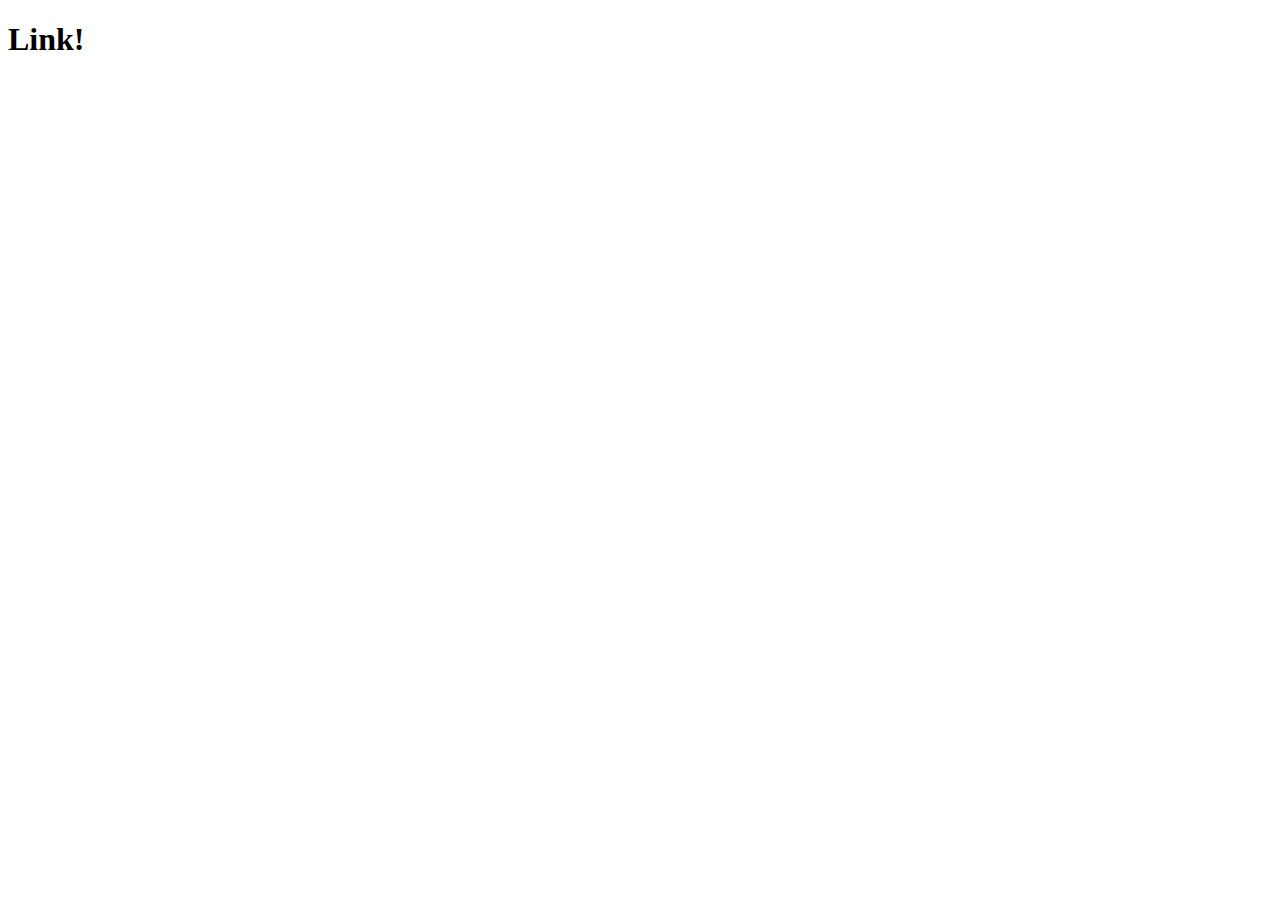
==== about-me.html @ 46a37338 "added stylesheet and other pages" ====
<!DOCTYPE html>
<html>

<head>
  <meta charset="utf-8">
  <title>About Me - Will Kantaros</title>
  <meta name="description" content="A sample HTML/CSS example website to demonstrate to students what they can build" />
  <meta name="keywords" content="Will, Kantaros, Pacific Peak, screensnake" />
  <meta name="robots" content="index,follow" />
  <!-- <link rel="stylesheet" type="text/css" href="stylesheet.css" /> -->
</head>

<body>
  <h1>
    Link!
  </h1>
</body>

</html>
---- stylesheet.css ----
@import 'https://fonts.googleapis.com/css?family=Roboto:300,400,500';
* {
  margin: 0;
  padding: 0;
}

body {
  font-family: "Roboto", "Helvetica", "Arial", sans-serif;
  color: #555;
}

#header {
  background-color: #263d36;
  background-image: url("Cover_Image.jpg");
  -webkit-background-size: cover;
  background-size: cover;
  margin: 0;
  padding: 0;
  max-width: none;
  line-height: 1.2;
  padding: 20vw 2em;
  text-align: center;
}

#header img {
  height: 100px;
  width: auto;
}

#header h1 {
  color: #333;
  font-weight: 100;
  margin: .5em auto;
}

.btn-group .button {
  background-color: #555;
  border-right: 1px solid #333;
  border-bottom: 1px solid #333;
  border-top: none;
  border-left: none;
  color: white;
  padding: 15px 32px;
  text-align: center;
  text-decoration: none;
  display: inline-block;
  font-size: 16px;
  cursor: pointer;
  float: left;
  box-sizing: border-box;
  width: 25%;
  -webkit-transition: 1s;
  transition: 1s;
}

.btn-group .button:hover {
  -webkit-transition: 1s;
  transition: 1s;
  background-color: #333;
}

#footer {
  width: 100%;
  margin-top: 0;
  line-height: 5em;
  height: 5em;
  background-color: #A18168;
  border-top: 3px solid #333;
  text-align: center;
  margin: 0 auto;
  color: rgb(235, 235, 235);
}

#footer p, img {
  display: inline-block;
  vertical-align: middle;
  max-width: 60%;
}

/* problem here with float and alignment */

#footer img {
  decoration: none;
  height: 30px;
  width: auto;
  float: right;
  padding: 1.5em 5px;
  vertical-align: middle;
}

#resume {
  margin: 0 auto;
  max-width: 50em;
  line-height: 1.5;
  padding: 4em 1em;
}

#resume h2 {
  color: #333;
  margin-top: 1em;
  padding-top: 1em;
}

#resume .listing {
  background: #eee;
  padding: 20px 4px;
  vertical-align: text-bottom;
  border-left: 2px solid #69c;
}

#resume a {
  text-decoration: none;
  color: #e81c4f;
  -webkit-transition: .3s;
  transition: .3s;
}

#resume a:hover {
  -webkit-transition: .3s;
  transition: .3s;
  color: #f99157;
}

#resume ul {
  margin: 0 3em;
  padding: 7px 0;
}

#resume ul ul {
  list-style-type:none;
    padding: 0;
}
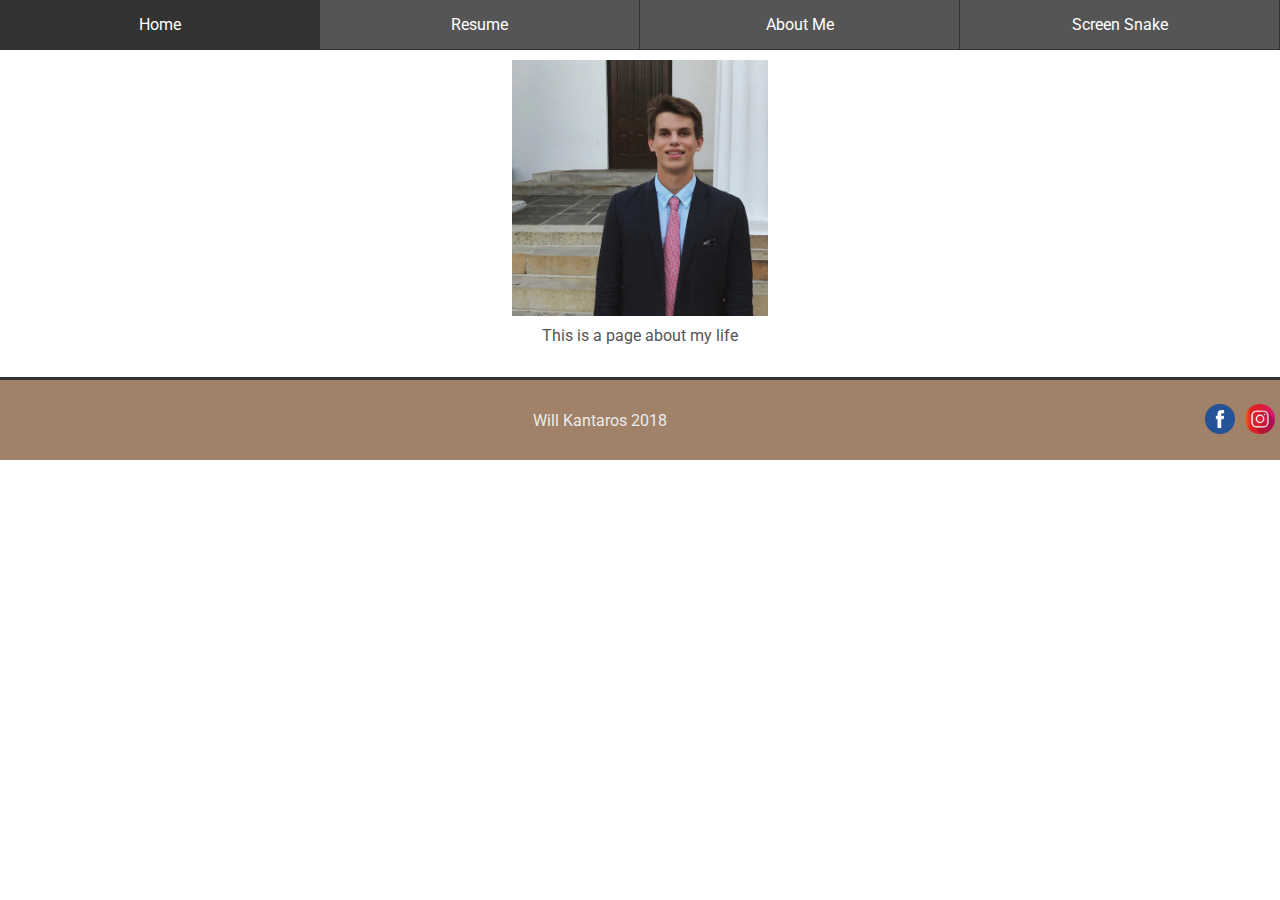
==== commit c96ca524: "creates a template of about-me, other tweaks" ====
--- a/about-me.html
+++ b/about-me.html
@@ -3,17 +3,33 @@
 
 <head>
   <meta charset="utf-8">
-  <title>About Me - Will Kantaros</title>
+  <title>About Me | Will Kantaros</title>
   <meta name="description" content="A sample HTML/CSS example website to demonstrate to students what they can build" />
   <meta name="keywords" content="Will, Kantaros, Pacific Peak, screensnake" />
   <meta name="robots" content="index,follow" />
-  <!-- <link rel="stylesheet" type="text/css" href="stylesheet.css" /> -->
+  <link rel="stylesheet" type="text/css" href="stylesheet.css" />
 </head>
 
 <body>
-  <h1>
-    Link!
-  </h1>
+  <div class="btn-group">
+    <a class="button" href="index.html">Home</a>
+    <a class="button" href="resume.html">Resume</a>
+    <a class="button" href="about-me.html">About Me</a>
+    <a class="button" href="http://patorjk.com/games/snake/">Screen Snake</a>
+  </div>
+  <div id="body-about">
+    <img src="selfie.jpeg" />
+    <p>This is a page about my life</p>
+  </div>
+  <div id="footer">
+    <a href="https://www.instagram.com/will_kantaros/?hl=en" target="_blank">
+      <img class="clearfix" src="instagram.png"/>
+    </a>
+    <a href="https://www.facebook.com/will.kantaros" target="_blank">
+      <img class="clearfix" src="facebook.png"/>
+    </a>
+    <p>Will Kantaros 2018</p>
+  </div>
 </body>
 
 </html>
--- a/stylesheet.css
+++ b/stylesheet.css
@@ -49,13 +49,13 @@
   float: left;
   box-sizing: border-box;
   width: 25%;
-  -webkit-transition: 1s;
-  transition: 1s;
+  -webkit-transition: .75s;
+  transition: .75s;
 }
 
 .btn-group .button:hover {
-  -webkit-transition: 1s;
-  transition: 1s;
+  -webkit-transition: .75s;
+  transition: .75s;
   background-color: #333;
 }
 
@@ -116,9 +116,9 @@
 }
 
 #resume a:hover {
+  color: #f99157;
   -webkit-transition: .3s;
   transition: .3s;
-  color: #f99157;
 }
 
 #resume ul {
@@ -130,3 +130,14 @@
   list-style-type:none;
     padding: 0;
 }
+
+#body-about img {
+  width: 20%;
+  height: auto;
+  margin: 10px 40%;
+}
+
+#body-about {
+  text-align: center;
+  padding: 2em 0;
+}
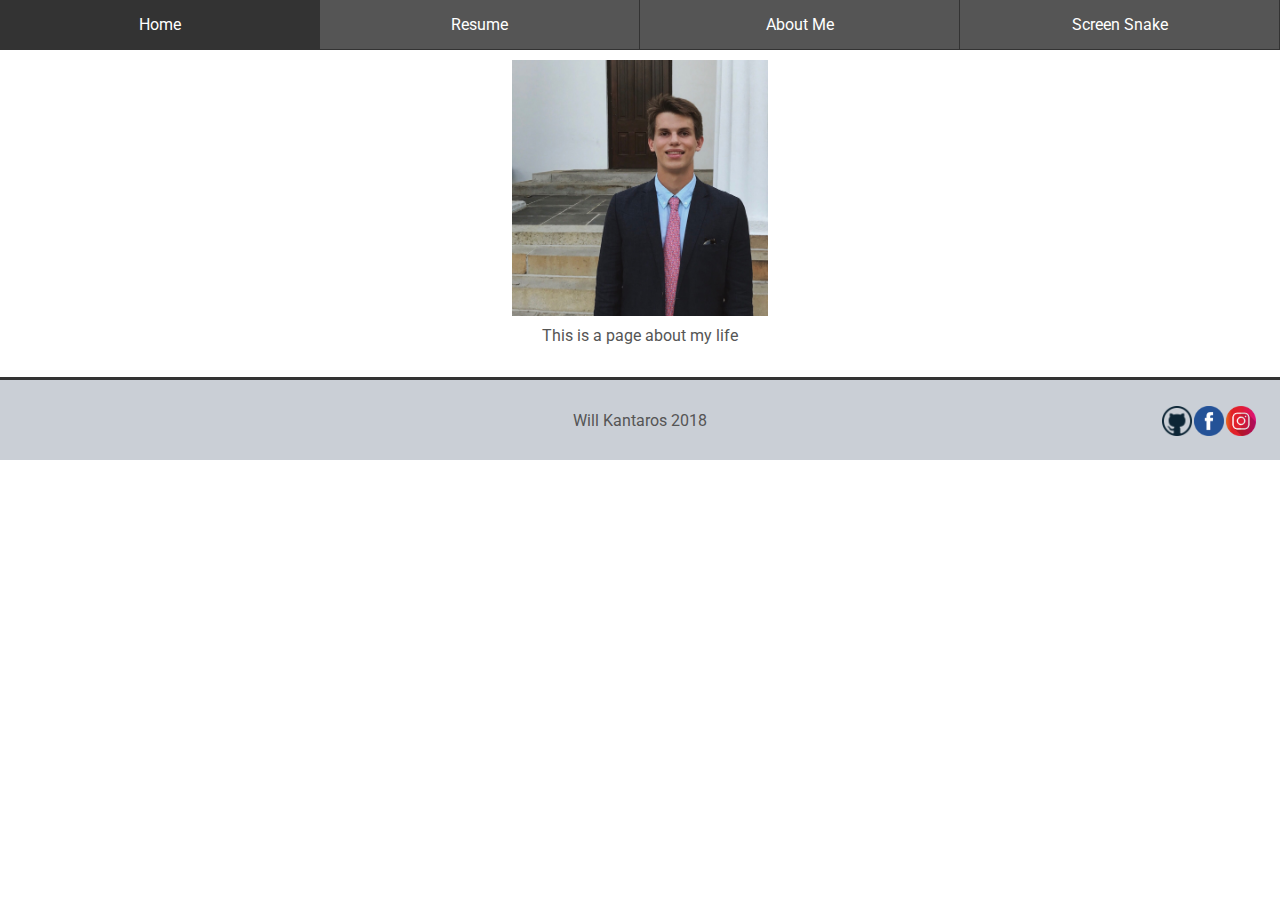
==== commit 2babdd94: "Add github logo, changed color palette for non-home pages" ====
--- a/about-me.html
+++ b/about-me.html
@@ -28,6 +28,9 @@
     <a href="https://www.facebook.com/will.kantaros" target="_blank">
       <img class="clearfix" src="facebook.png"/>
     </a>
+    <a href="https://github.com/wkantaros/" target="_blank">
+      <img class="clearfix" src="github.png"/>
+    </a>
     <p>Will Kantaros 2018</p>
   </div>
 </body>
--- a/stylesheet.css
+++ b/stylesheet.css
@@ -64,11 +64,11 @@
   margin-top: 0;
   line-height: 5em;
   height: 5em;
-  background-color: #A18168;
+  background-color: #CACFD6;
   border-top: 3px solid #333;
   text-align: center;
   margin: 0 auto;
-  color: rgb(235, 235, 235);
+  color: #555;
 }
 
 #footer p, img {
@@ -77,17 +77,32 @@
   max-width: 60%;
 }
 
-/* problem here with float and alignment */
+#footer a {
+  position: absolute;
+  decoration: none;
+  left: 90%;
+}
 
 #footer img {
-  decoration: none;
-  height: 30px;
-  width: auto;
-  float: right;
-  padding: 1.5em 5px;
-  vertical-align: middle;
+  width: 50px;
 }
 
+#footer a:first-child {
+  left: 95%;
+}
+
+#footer a:nth-child(2) {
+  left: 92.5%;
+}
+
+#index #footer {
+  background-color: #A18168;
+  color: rgb(235, 235, 235);
+}
+
+#grad {
+  background: #D6E5E3;
+}
 #resume {
   margin: 0 auto;
   max-width: 50em;
@@ -105,7 +120,7 @@
   background: #eee;
   padding: 20px 4px;
   vertical-align: text-bottom;
-  border-left: 2px solid #69c;
+  border-left: 2px solid #9FD8CB;
 }
 
 #resume a {
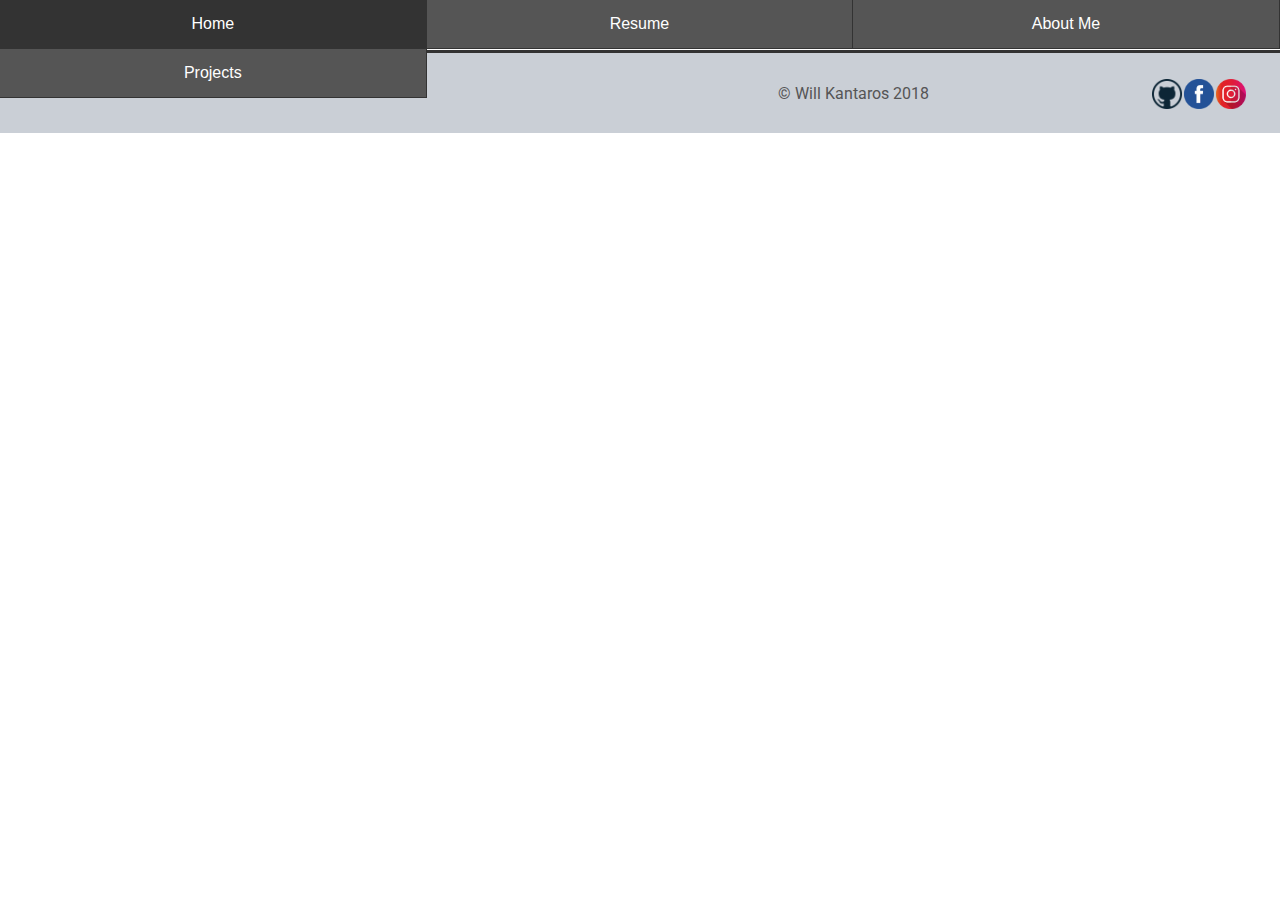
==== commit fd3aa264: "finish my project" ====
--- a/about-me.html
+++ b/about-me.html
@@ -15,12 +15,9 @@
     <a class="button" href="index.html">Home</a>
     <a class="button" href="resume.html">Resume</a>
     <a class="button" href="about-me.html">About Me</a>
-    <a class="button" href="http://patorjk.com/games/snake/">Screen Snake</a>
+    <a class="button" href="projects.html">Projects</a>
   </div>
-  <div id="body-about">
-    <img src="selfie.jpeg" />
-    <p>This is a page about my life</p>
-  </div>
+  <div class="header-aligner"></div>
   <div id="footer">
     <a href="https://www.instagram.com/will_kantaros/?hl=en" target="_blank">
       <img class="clearfix" src="instagram.png"/>
@@ -31,7 +28,7 @@
     <a href="https://github.com/wkantaros/" target="_blank">
       <img class="clearfix" src="github.png"/>
     </a>
-    <p>Will Kantaros 2018</p>
+    <p>&#169; Will Kantaros 2018</p>
   </div>
 </body>
 
--- a/stylesheet.css
+++ b/stylesheet.css
@@ -12,13 +12,15 @@
 #header {
   background-color: #263d36;
   background-image: url("Cover_Image.jpg");
+  background-size: auto 100vh;
   -webkit-background-size: cover;
   background-size: cover;
   margin: 0;
   padding: 0;
   max-width: none;
+  /* height: 100vh; */
   line-height: 1.2;
-  padding: 20vw 2em;
+  padding: 18.5% 2em;
   text-align: center;
 }
 
@@ -31,6 +33,20 @@
   color: #333;
   font-weight: 100;
   margin: .5em auto;
+}
+
+#header a {
+  font-weight: 100;
+  text-decoration: none;
+  color: #333;
+  -webkit-transition: .25s;
+  transition: .25s;
+}
+
+#header a:hover {
+  color: #00a3ff;
+  -webkit-transition: .25s;
+  transition: .25s;
 }
 
 .btn-group .button {
@@ -48,9 +64,10 @@
   cursor: pointer;
   float: left;
   box-sizing: border-box;
-  width: 25%;
+  width: 33.33%;
   -webkit-transition: .75s;
   transition: .75s;
+  font-family: "Roboto-Light", "Helvetica", "Arial", sans-serif;
 }
 
 .btn-group .button:hover {
@@ -74,7 +91,6 @@
 #footer p, img {
   display: inline-block;
   vertical-align: middle;
-  max-width: 60%;
 }
 
 #footer a {
@@ -84,7 +100,7 @@
 }
 
 #footer img {
-  width: 50px;
+  width: 30px;
 }
 
 #footer a:first-child {
@@ -101,39 +117,52 @@
 }
 
 #grad {
-  background: #D6E5E3;
-}
+  background: #deeeec;
+}
+
+#nameaddress {
+  text-align: center;
+}
+
 #resume {
-  margin: 0 auto;
+  margin: 0 20%;
   max-width: 50em;
   line-height: 1.5;
   padding: 4em 1em;
 }
 
-#resume h2 {
+ h1, h2, h3 {
   color: #333;
   margin-top: 1em;
   padding-top: 1em;
+  font-weight: 400;
+}
+
+#resume .boxes {
+  background: #eee;
+  padding: 0 2em;
+  box-shadow: 4px 6px #888888;
+  border-left: 2px solid #9FD8CB;
 }
 
 #resume .listing {
-  background: #eee;
   padding: 20px 4px;
+  padding-top: 0;
   vertical-align: text-bottom;
-  border-left: 2px solid #9FD8CB;
-}
-
-#resume a {
+}
+
+a {
+  font-weight: 100;
   text-decoration: none;
-  color: #e81c4f;
-  -webkit-transition: .3s;
-  transition: .3s;
-}
-
-#resume a:hover {
-  color: #f99157;
-  -webkit-transition: .3s;
-  transition: .3s;
+  color: #00699d;
+  -webkit-transition: .25s;
+  transition: .25s;
+}
+
+a:hover {
+  color: #0498e0;
+  -webkit-transition: .25s;
+  transition: .25s;
 }
 
 #resume ul {
@@ -146,13 +175,46 @@
     padding: 0;
 }
 
-#body-about img {
-  width: 20%;
+#pg {
+  background: #333;
+}
+
+#crazy-stuff {
+  padding: 20.3% 100%;
+}
+
+#crazy-stuff canvas {
+  width: auto;
   height: auto;
-  margin: 10px 40%;
-}
-
-#body-about {
-  text-align: center;
-  padding: 2em 0;
-}
+  max-width: 90%;
+  max-height: 90%;
+  position: absolute;
+  display: block;
+  top: 50%;
+  left: 50%;
+  margin-top: 0;
+  margin-bottom: 5%;
+  transform: translate(-50%, -50%);
+}
+
+#pg #footer {
+  margin-top: 2%;
+}
+
+.header-aligner {
+ padding: 25px;
+}
+
+#citation {
+  margin-top: 10em;
+  text-align: center;
+}
+
+#main-projects {
+  color: #555;
+  margin: 2em;
+  margin-top: 0;
+  width: 60%;
+  line-height: 1.5;
+  padding: 4em 1em;
+}
